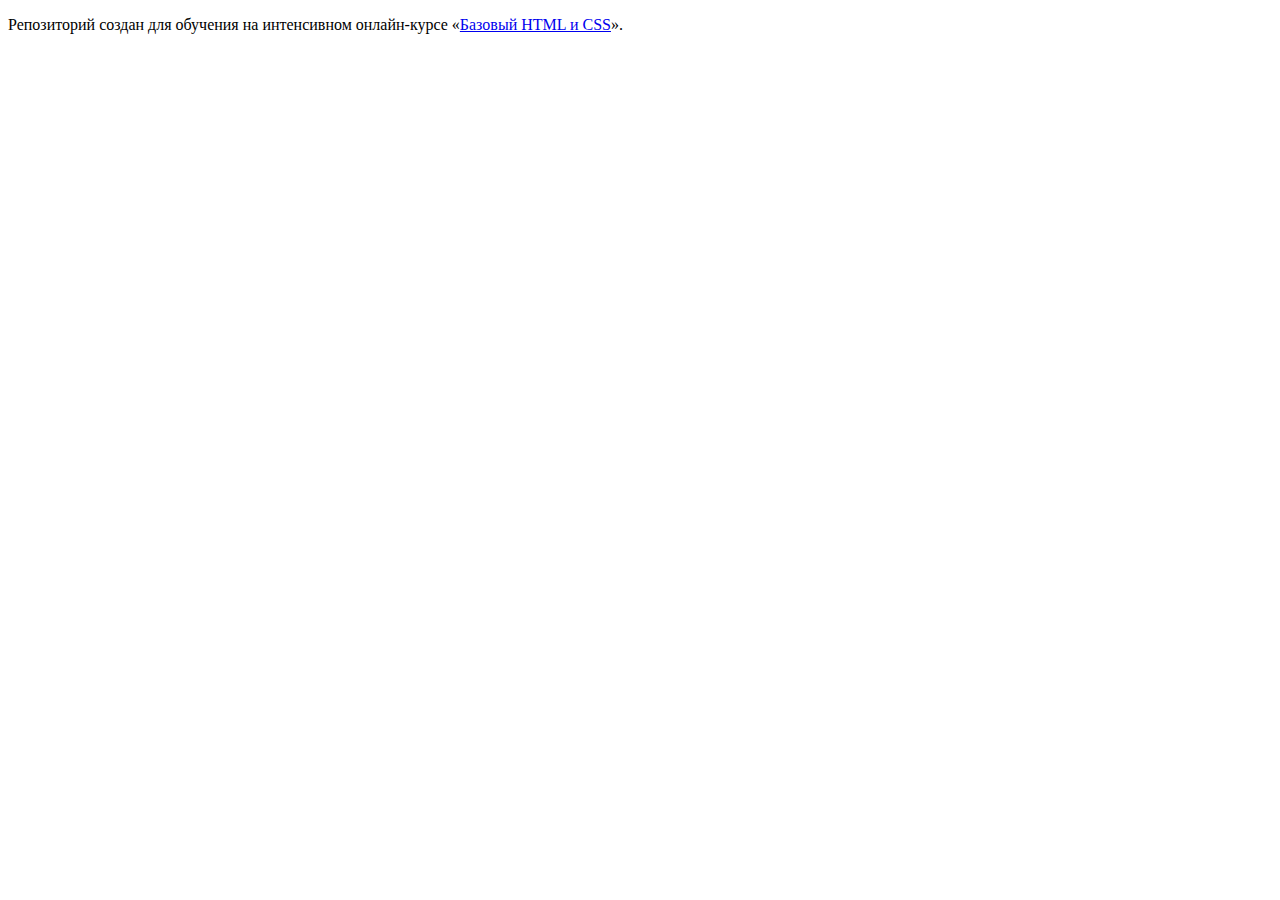
==== index.html @ 0a1d21ab ":hatching_chick:" ====
<!DOCTYPE html>
<html lang="ru">
  <head>
    <meta charset="utf-8">
    <title>HTML Academy: Барбершоп</title>
  </head>
  <body>

    <p>Репозиторий создан для обучения на интенсивном онлайн‑курсе «<a href="https://htmlacademy.ru/intensive/htmlcss">Базовый HTML и CSS</a>».</p>

  </body>
</html>
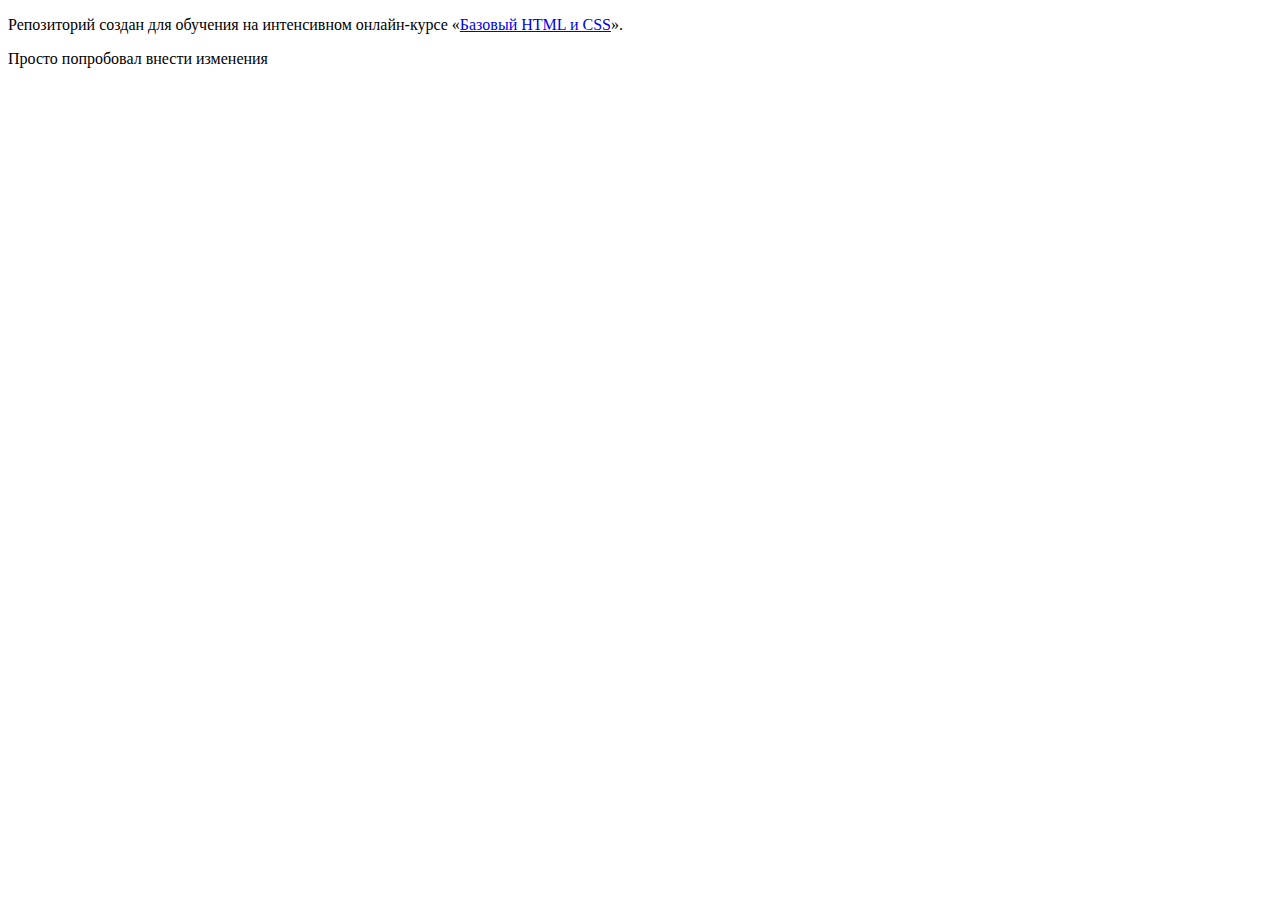
==== commit 2df80205: "Проверка связи" ====
--- a/index.html
+++ b/index.html
@@ -7,6 +7,7 @@
   <body>
 
     <p>Репозиторий создан для обучения на интенсивном онлайн‑курсе «<a href="https://htmlacademy.ru/intensive/htmlcss">Базовый HTML и CSS</a>».</p>
+    <p>Просто попробовал внести изменения</p>
 
   </body>
 </html>
